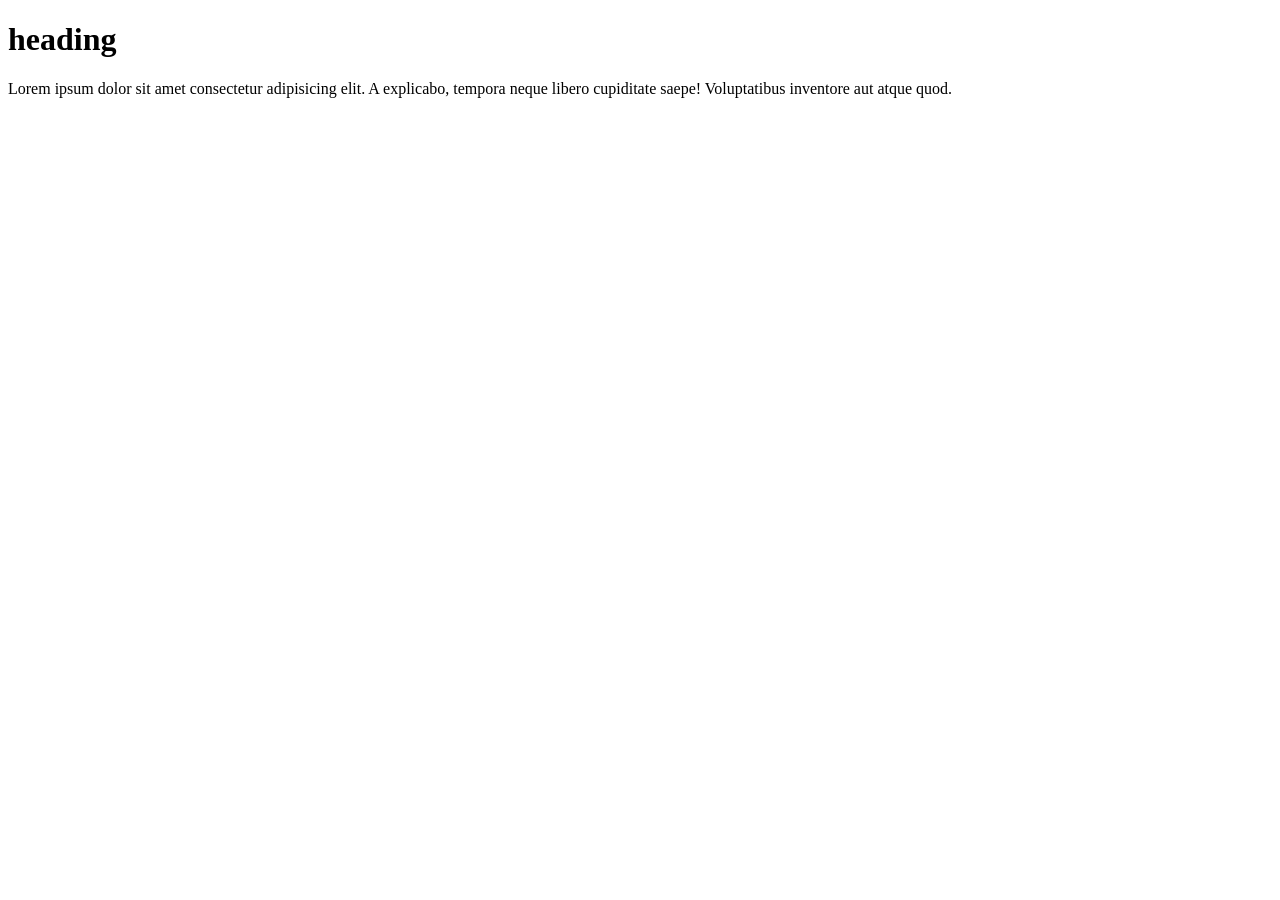
==== index.html @ 9750fd9c "added style" ====
<!DOCTYPE html>
<html lang="en">
<head>
    <meta charset="UTF-8">
    <meta name="viewport" content="width=device-width, initial-scale=1.0">
    <title>using git hub</title>
</head>
<body>
    
    <h1>heading</h1>
    <p>Lorem ipsum dolor sit amet consectetur adipisicing elit. A explicabo, tempora neque libero cupiditate saepe! Voluptatibus inventore aut atque quod.</p>
</body>
</html>
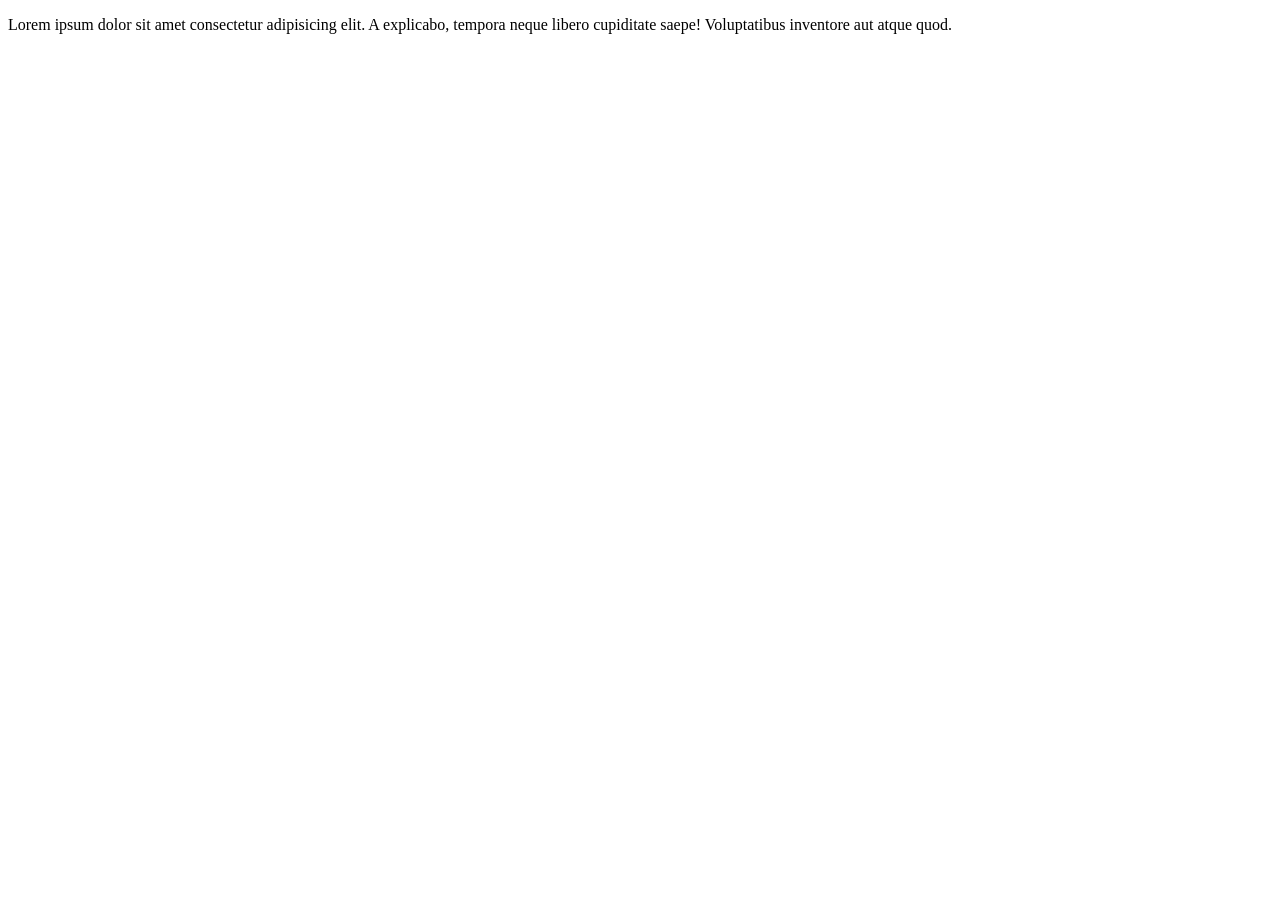
==== commit 801e9953: "addae new style" ====
--- a/index.html
+++ b/index.html
@@ -7,7 +7,7 @@
 </head>
 <body>
     
-    <h1>heading</h1>
+    
     <p>Lorem ipsum dolor sit amet consectetur adipisicing elit. A explicabo, tempora neque libero cupiditate saepe! Voluptatibus inventore aut atque quod.</p>
 </body>
 </html>
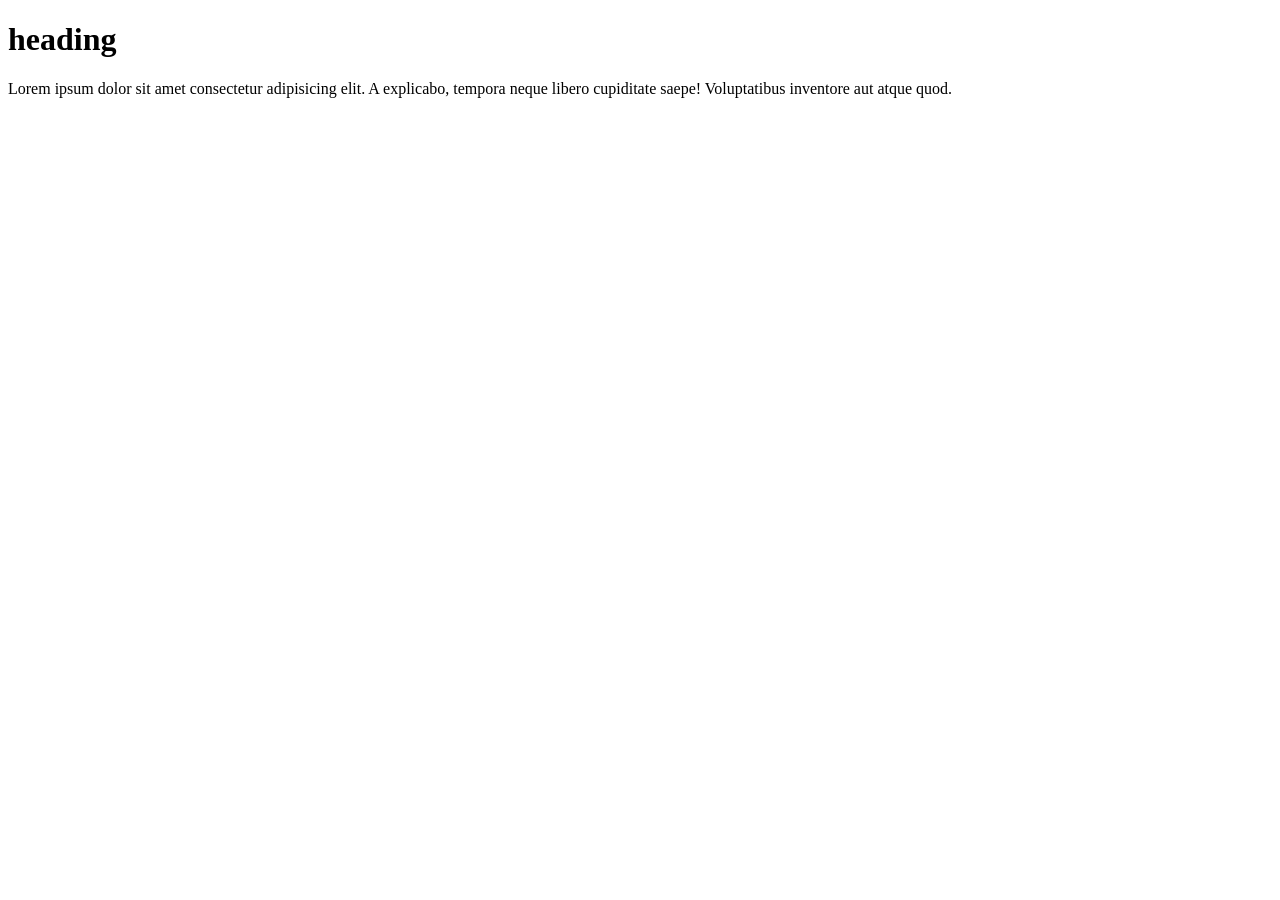
==== commit a3388809: "heading added" ====
--- a/index.html
+++ b/index.html
@@ -7,7 +7,7 @@
 </head>
 <body>
     
-    
+    <h1>heading</h1>
     <p>Lorem ipsum dolor sit amet consectetur adipisicing elit. A explicabo, tempora neque libero cupiditate saepe! Voluptatibus inventore aut atque quod.</p>
 </body>
 </html>
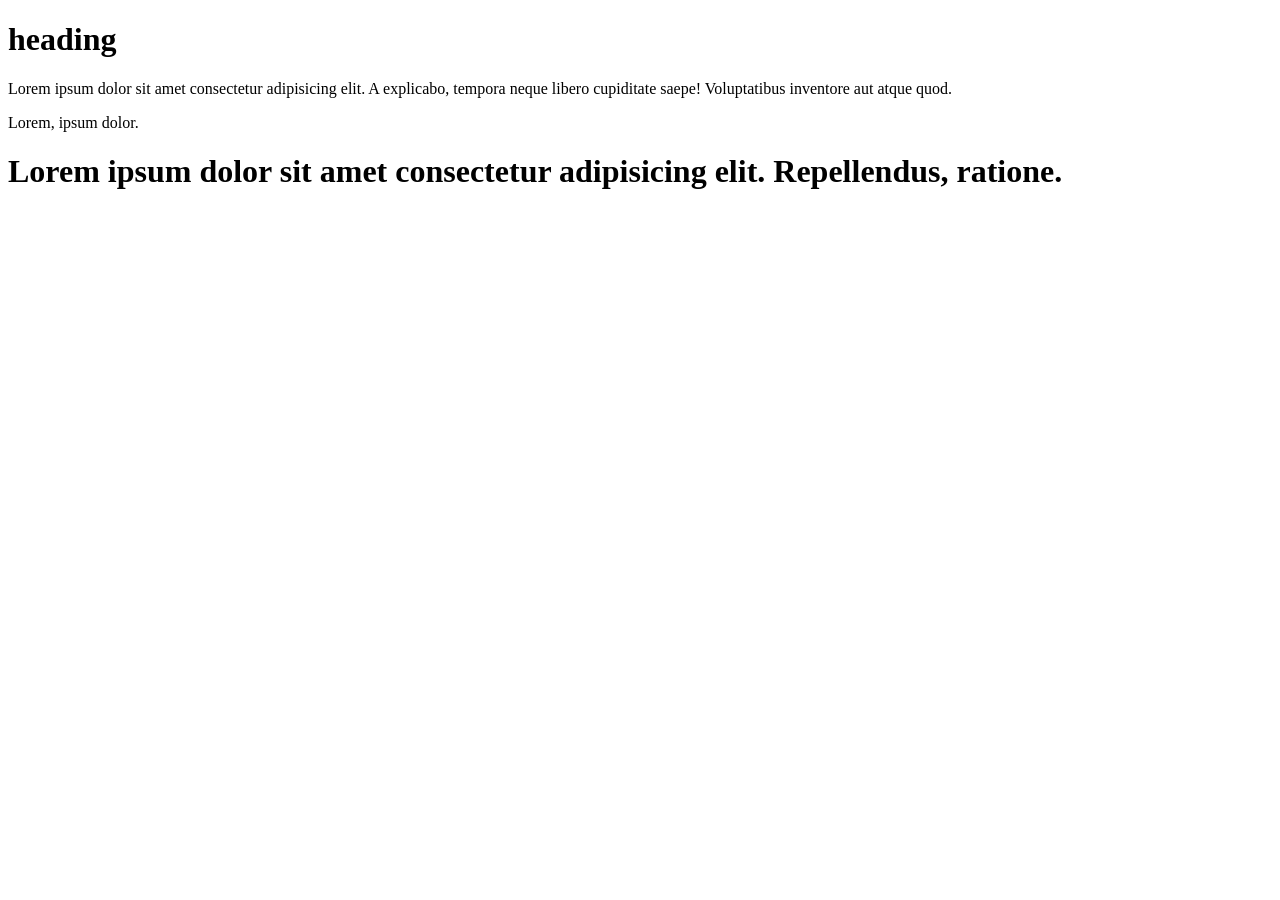
==== commit 04212c1b: "added new things" ====
--- a/index.html
+++ b/index.html
@@ -9,5 +9,7 @@
     
     <h1>heading</h1>
     <p>Lorem ipsum dolor sit amet consectetur adipisicing elit. A explicabo, tempora neque libero cupiditate saepe! Voluptatibus inventore aut atque quod.</p>
+    Lorem, ipsum dolor.
+    <h1>Lorem ipsum dolor sit amet consectetur adipisicing elit. Repellendus, ratione.</h1>
 </body>
 </html>
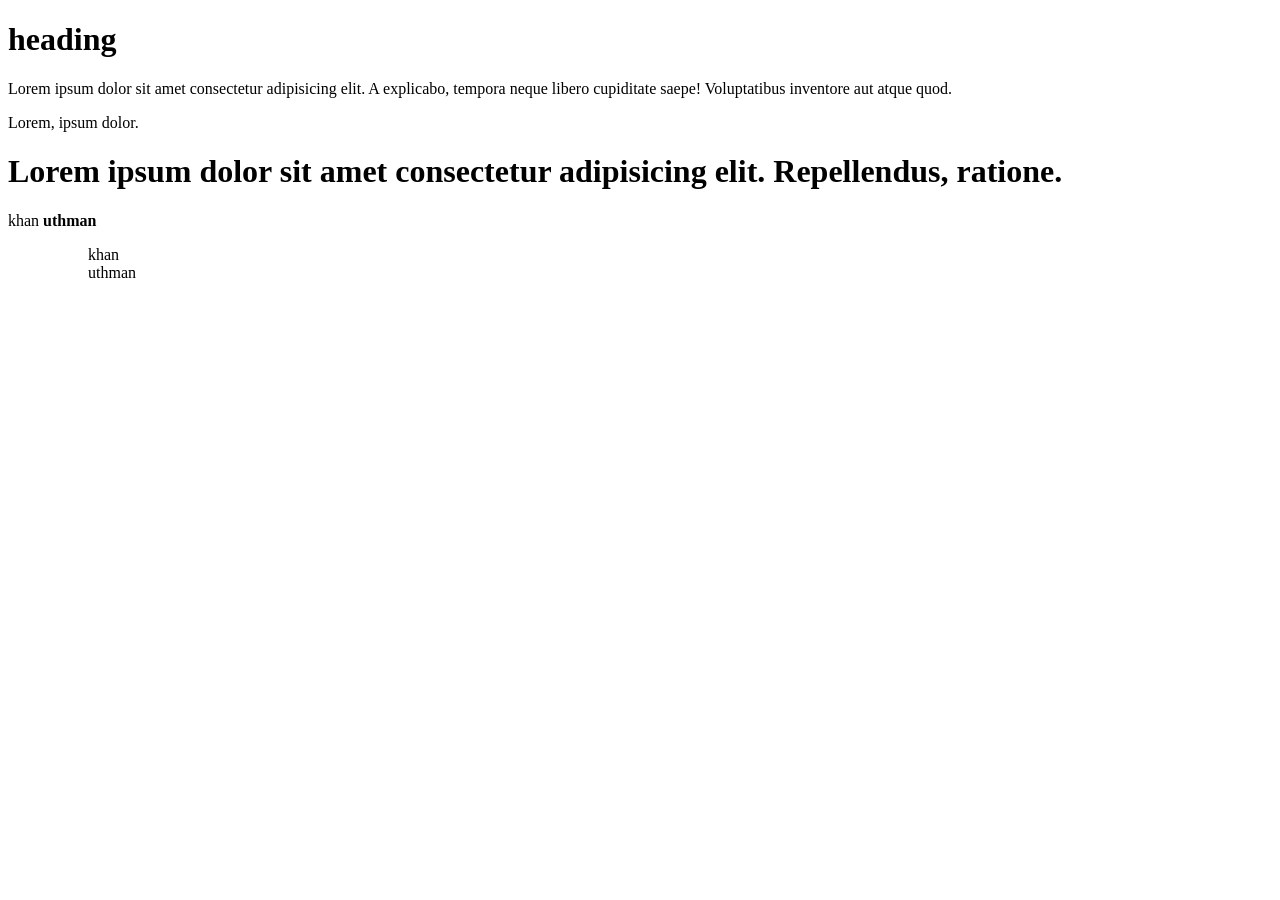
==== commit a68d2dc7: "added new file style.scss and modified index.html and style.css" ====
--- a/index.html
+++ b/index.html
@@ -11,5 +11,11 @@
     <p>Lorem ipsum dolor sit amet consectetur adipisicing elit. A explicabo, tempora neque libero cupiditate saepe! Voluptatibus inventore aut atque quod.</p>
     Lorem, ipsum dolor.
     <h1>Lorem ipsum dolor sit amet consectetur adipisicing elit. Repellendus, ratione.</h1>
+    <p>khan <b>uthman</b></p>
+    <ul>
+        <ul>khan</ul>
+        <ul>uthman</ul>    
+        </ul>
+
 </body>
 </html>
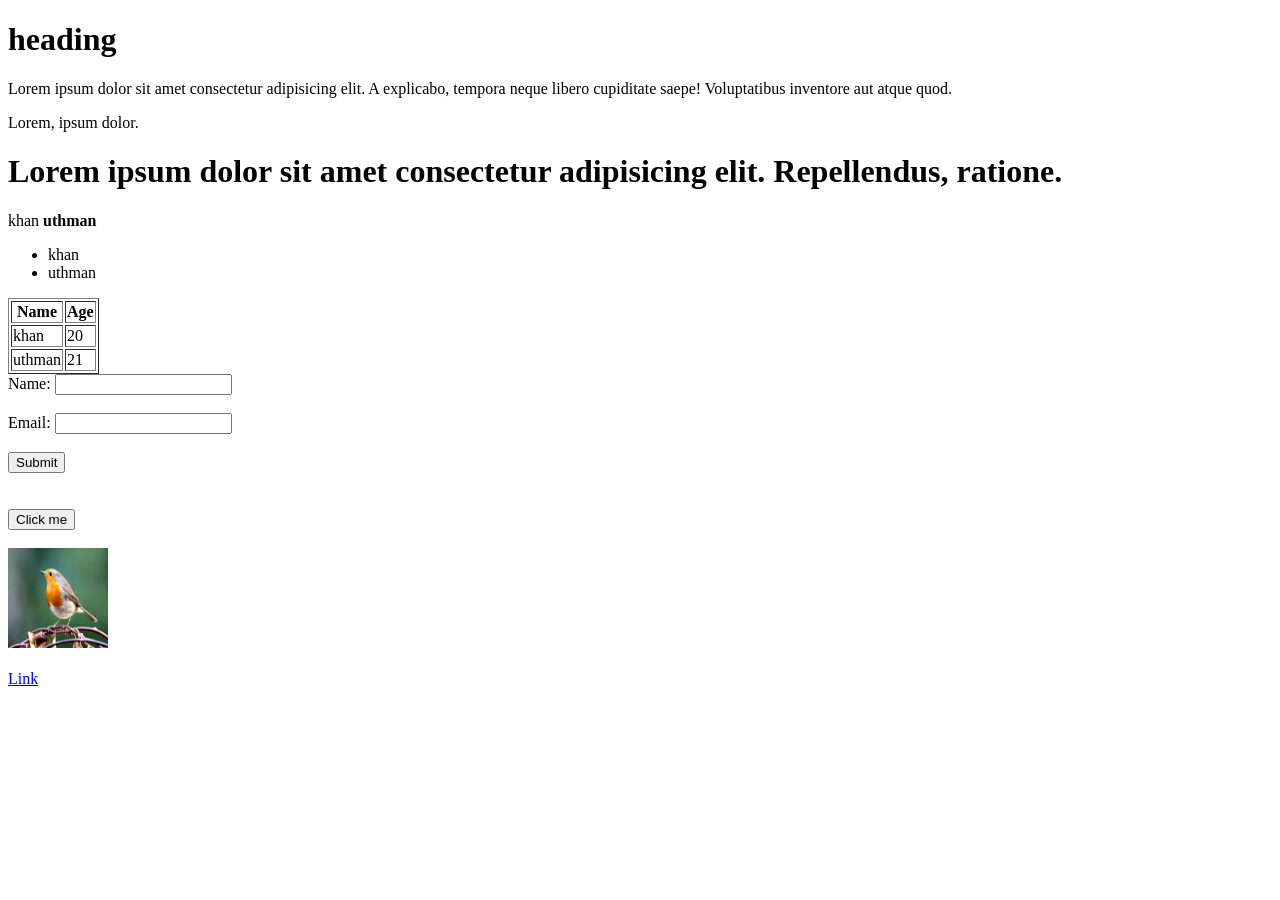
==== commit 8add115b: "adding some style and image" ====
--- a/index.html
+++ b/index.html
@@ -13,9 +13,41 @@
     <h1>Lorem ipsum dolor sit amet consectetur adipisicing elit. Repellendus, ratione.</h1>
     <p>khan <b>uthman</b></p>
     <ul>
-        <ul>khan</ul>
-        <ul>uthman</ul>    
-        </ul>
+        <li>khan</li>
+        <li>uthman</li>    
+    </ul>
+    <table border="1">
+        <thead>
+            <tr>
+                <th colspan="2">Name</th>
+                <th colspan="2">Age</th>
+            </tr>
+        </thead>
+        <tbody>
+            <tr>
+                <td colspan="2">khan</td>
+                <td>20</td>
+            </tr>
+            <tr>
+                <td colspan="2">uthman</td>
+                <td>21</td>
+            </tr>
+        </tbody>
+    </table>
+    <form action="abc.php" method="post">
+        <label for="name">Name:</label>
+        <input type="text" id="name" name="name"><br><br>
+        <label for="email">Email:</label>
+        <input type="email" id="email" name="email"><br><br>
+        <input type="submit" value="Submit">
 
+    </form>
+    <br><br>
+    <button>Click me</button>
+    <br><br>
+    
+    <img src="./robin-on-branch-royalty-free-image-1567774522.webp" alt=""  height="100" width="100"/>
+    <br><br>
+    <a href="https://www.google.com">Link</a> <br> <br>
 </body>
 </html>
